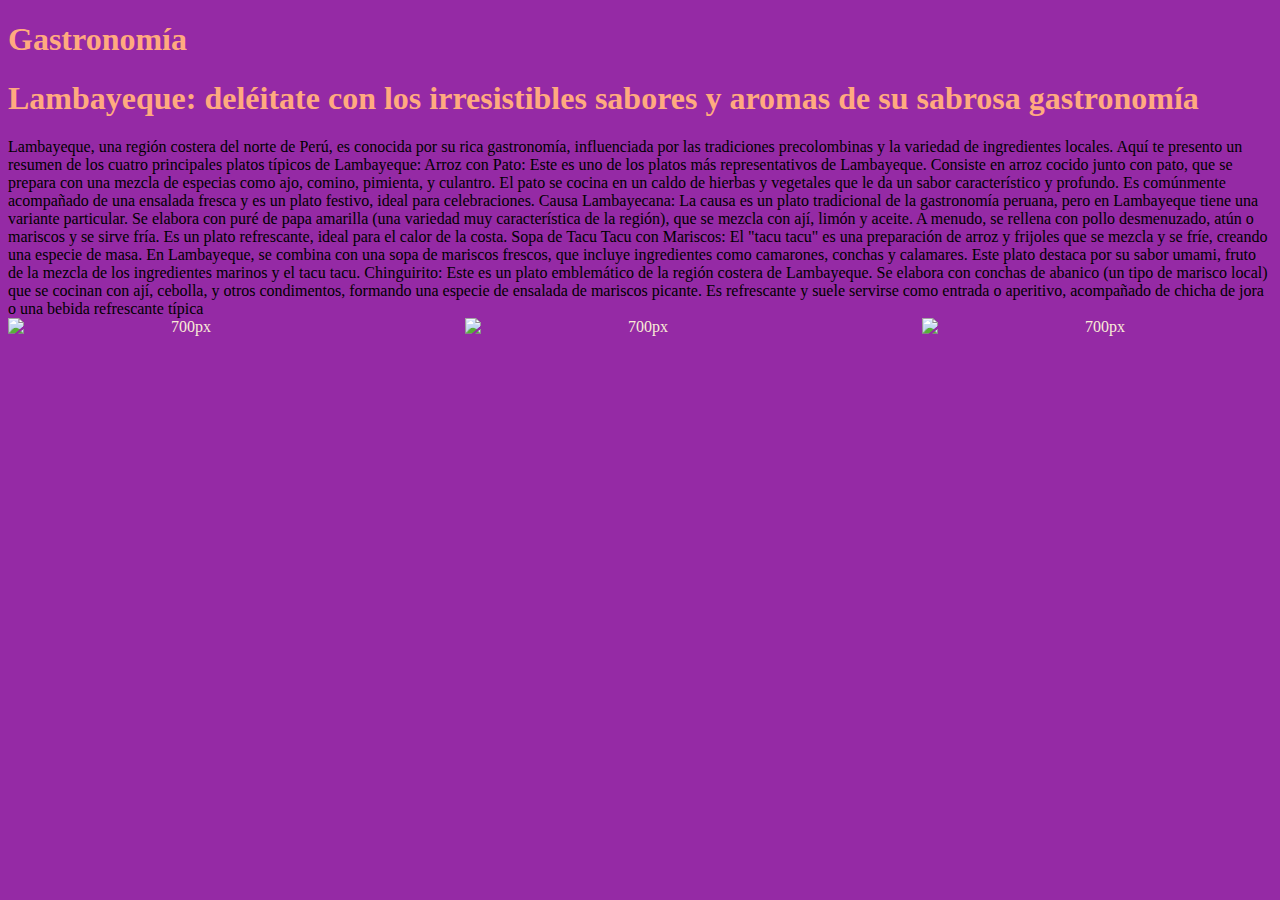
==== Gastronomía.html @ 0eecb488 "Add files via upload" ====
<!DOCTYPE html>
<html lang="en">
<head>
    <meta charset="UTF-8">
    <meta name="viewport" content="width=device-width, initial-scale=1.0">
    <title>Document</title>
    <link rel="stylesheet" href="estilo3.css">
</head>
<body>
    <!--se escribe un comentario-->
    <h1> Gastronomía</h1>  
    <script src="script3.js"> </script>
    <h1>Lambayeque: deléitate con los irresistibles sabores y aromas de su sabrosa gastronomía</h1>
 Lambayeque, una región costera del norte de Perú, es conocida por su rica gastronomía, influenciada por las tradiciones precolombinas y la variedad de ingredientes locales. Aquí te presento un resumen de los cuatro principales platos típicos de Lambayeque:

Arroz con Pato: Este es uno de los platos más representativos de Lambayeque. Consiste en arroz cocido junto con pato, que se prepara con una mezcla de especias como ajo, comino, pimienta, y culantro. El pato se cocina en un caldo de hierbas y vegetales que le da un sabor característico y profundo. Es comúnmente acompañado de una ensalada fresca y es un plato festivo, ideal para celebraciones.

Causa Lambayecana: La causa es un plato tradicional de la gastronomía peruana, pero en Lambayeque tiene una variante particular. Se elabora con puré de papa amarilla (una variedad muy característica de la región), que se mezcla con ají, limón y aceite. A menudo, se rellena con pollo desmenuzado, atún o mariscos y se sirve fría. Es un plato refrescante, ideal para el calor de la costa.

Sopa de Tacu Tacu con Mariscos: El "tacu tacu" es una preparación de arroz y frijoles que se mezcla y se fríe, creando una especie de masa. En Lambayeque, se combina con una sopa de mariscos frescos, que incluye ingredientes como camarones, conchas y calamares. Este plato destaca por su sabor umami, fruto de la mezcla de los ingredientes marinos y el tacu tacu.

Chinguirito: Este es un plato emblemático de la región costera de Lambayeque. Se elabora con conchas de abanico (un tipo de marisco local) que se cocinan con ají, cebolla, y otros condimentos, formando una especie de ensalada de mariscos picante. Es refrescante y suele servirse como entrada o aperitivo, acompañado de chicha de jora o una bebida refrescante típica
<header><img src="imagenes/pato1.jpg" alt="700px"  width="350px"   
<header><img src="imagenes/causa2.jpg" alt="700px"  width="350px"    
</header><img src="imagenes/chingui2.jpg" alt="700px"  width="350px"    </header>
</body>
</html>
---- estilo3.css ----
body{
    background-color:rgb(149, 42, 165);
}

h1{
    color:rgb(255, 170, 127);
}
header{
    color: rgb(250, 236, 215);
    text-align: center;
    display: flex;
    justify-content: space-between;
    align-items: center;
}
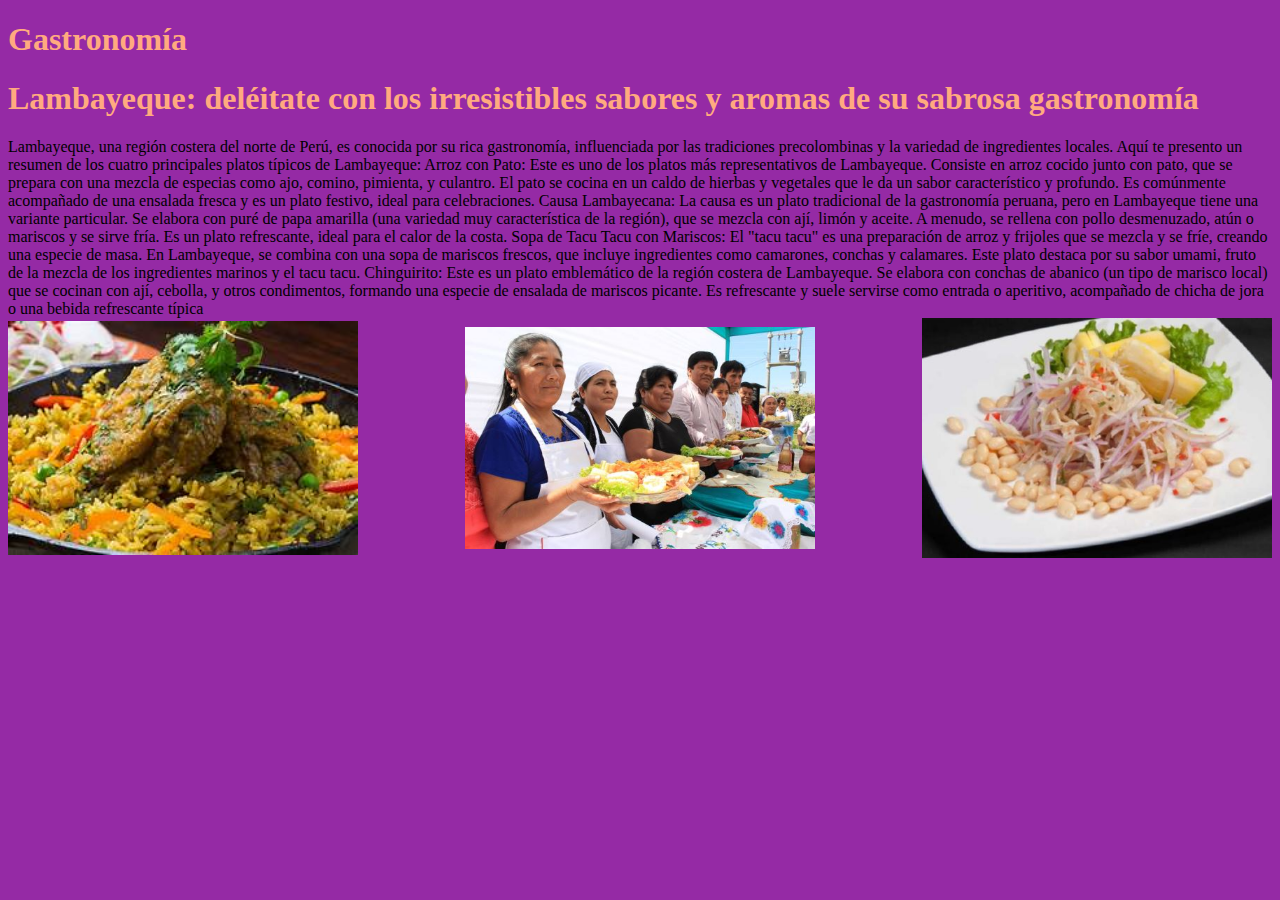
==== commit 13064433: "Add files via upload" ====
--- a/Gastronomía.html
+++ b/Gastronomía.html
@@ -20,8 +20,8 @@
 Sopa de Tacu Tacu con Mariscos: El "tacu tacu" es una preparación de arroz y frijoles que se mezcla y se fríe, creando una especie de masa. En Lambayeque, se combina con una sopa de mariscos frescos, que incluye ingredientes como camarones, conchas y calamares. Este plato destaca por su sabor umami, fruto de la mezcla de los ingredientes marinos y el tacu tacu.
 
 Chinguirito: Este es un plato emblemático de la región costera de Lambayeque. Se elabora con conchas de abanico (un tipo de marisco local) que se cocinan con ají, cebolla, y otros condimentos, formando una especie de ensalada de mariscos picante. Es refrescante y suele servirse como entrada o aperitivo, acompañado de chicha de jora o una bebida refrescante típica
-<header><img src="imagenes/pato1.jpg" alt="700px"  width="350px"   
-<header><img src="imagenes/causa2.jpg" alt="700px"  width="350px"    
-</header><img src="imagenes/chingui2.jpg" alt="700px"  width="350px"    </header>
+<header><img src="pato1.jpg" alt="700px"  width="350px"   
+<header><img src="causa2.jpg" alt="700px"  width="350px"    
+</header><img src="chingui2.jpg" alt="700px"  width="350px"    </header>
 </body>
 </html>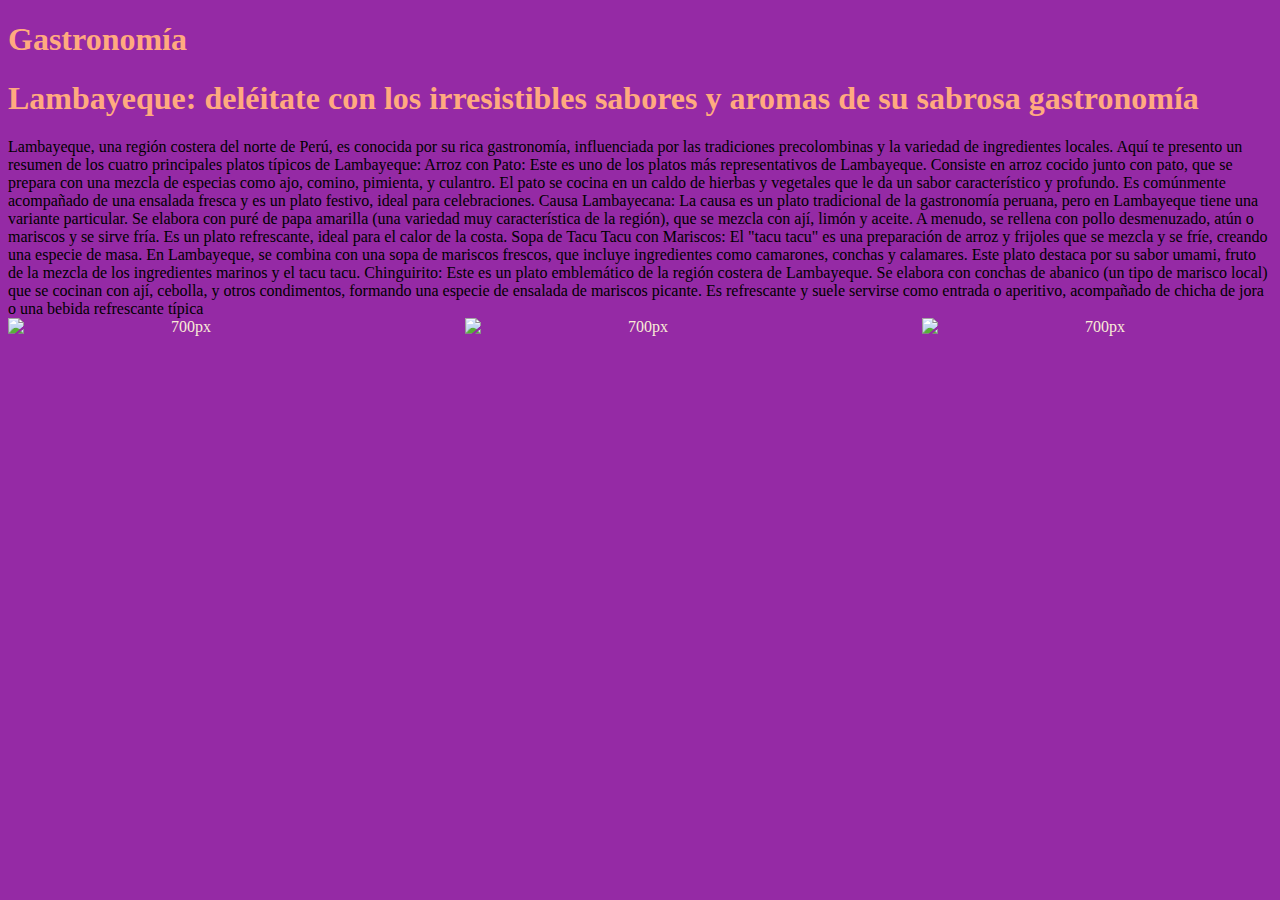
==== commit 9f6bafb2: "Add files via upload" ====
--- a/Gastronomía.html
+++ b/Gastronomía.html
@@ -20,8 +20,8 @@
 Sopa de Tacu Tacu con Mariscos: El "tacu tacu" es una preparación de arroz y frijoles que se mezcla y se fríe, creando una especie de masa. En Lambayeque, se combina con una sopa de mariscos frescos, que incluye ingredientes como camarones, conchas y calamares. Este plato destaca por su sabor umami, fruto de la mezcla de los ingredientes marinos y el tacu tacu.
 
 Chinguirito: Este es un plato emblemático de la región costera de Lambayeque. Se elabora con conchas de abanico (un tipo de marisco local) que se cocinan con ají, cebolla, y otros condimentos, formando una especie de ensalada de mariscos picante. Es refrescante y suele servirse como entrada o aperitivo, acompañado de chicha de jora o una bebida refrescante típica
-<header><img src="pato1.jpg" alt="700px"  width="350px"   
-<header><img src="causa2.jpg" alt="700px"  width="350px"    
-</header><img src="chingui2.jpg" alt="700px"  width="350px"    </header>
+<header><img src="imagenes/pato1.jpg" alt="700px"  width="350px"   
+<header><img src="imagenes/causa2.jpg" alt="700px"  width="350px"    
+</header><img src="imagenes/chingui2.jpg" alt="700px"  width="350px"    </header>
 </body>
 </html>